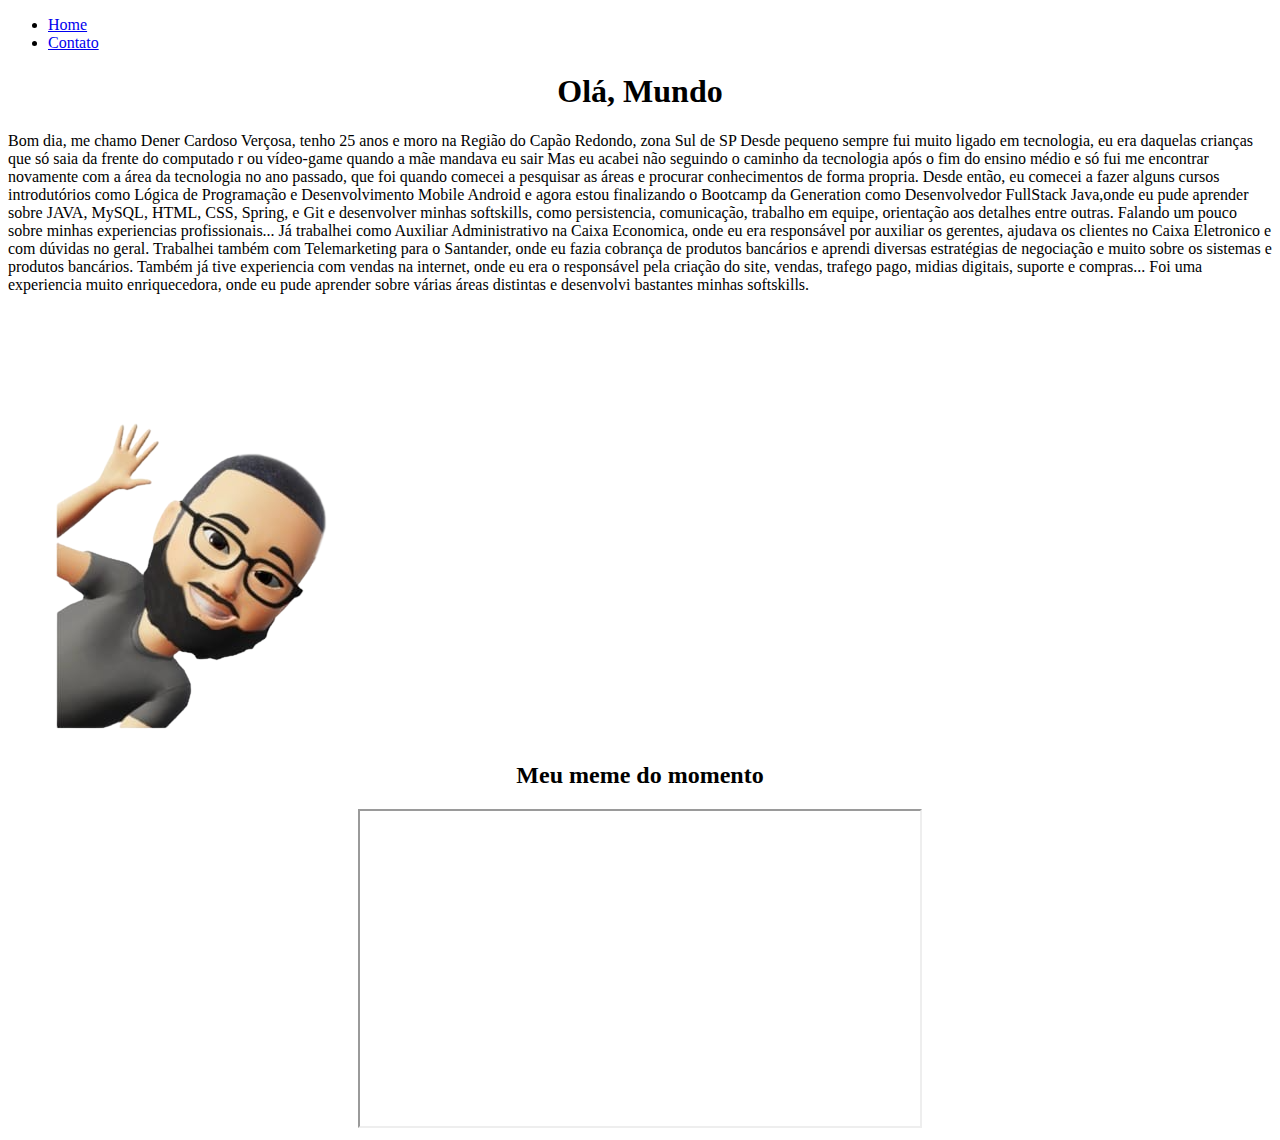
==== index.html @ b2cdfe3a "Primeira aula de HTML" ====
<!DOCTYPE html>
<html lang="pt-br">
<head>
    <meta charset="UTF-8">
    <meta http-equiv="X-UA-Compatible" content="IE=edge">
    <meta name="viewport" content="width=device-width, initial-scale=1.0">
    <title>Meu perfil</title>
</head>
<body>
    <ul>
        <li>
            <a href="file:///C:/Users/dener/Documents/Front%20End/Fundamentos-Web/index.html">
                Home
            </a>
        </li>
        <li>
            <a href="contato.html">
                Contato
            </a>
            
        </li>

        
    </ul>


    <h1> <center>Olá, Mundo</center> </h1>

    <p>
        Bom dia, me chamo Dener Cardoso Verçosa, tenho 25 anos e moro na Região do Capão Redondo, zona Sul de SP

    Desde pequeno sempre fui muito ligado em tecnologia, eu era daquelas crianças que só saia da frente do computado
    r ou vídeo-game quando a mãe mandava eu sair

    Mas eu acabei não seguindo o caminho da tecnologia após o fim do ensino médio e só fui me encontrar novamente com 
    a área da tecnologia no ano passado, que foi quando comecei a pesquisar as áreas e procurar conhecimentos de forma propria.

    Desde então, eu comecei a fazer alguns cursos introdutórios como Lógica de Programação e Desenvolvimento Mobile Android
    e agora estou finalizando o Bootcamp da Generation como Desenvolvedor FullStack Java,onde eu pude aprender sobre
    JAVA, MySQL, HTML, CSS, Spring, e Git e desenvolver minhas softskills, como persistencia, comunicação, trabalho em equipe,
    orientação aos detalhes entre outras. 

    Falando um pouco sobre minhas experiencias profissionais...

    Já trabalhei como Auxiliar Administrativo na Caixa Economica, onde eu era responsável por auxiliar os gerentes, ajudava os clientes no Caixa Eletronico
    e com dúvidas no geral.

    Trabalhei também com Telemarketing para o Santander, onde eu fazia cobrança de produtos bancários
    e aprendi diversas estratégias de negociação e muito sobre os sistemas e produtos bancários.

    Também já tive experiencia com vendas na internet, onde eu era o responsável pela criação do site,
    vendas, trafego pago, midias digitais, suporte e compras... Foi uma experiencia muito enriquecedora,
    onde eu pude aprender sobre várias áreas distintas e desenvolvi bastantes minhas softskills.
    </p>
    <img src="assets/img/avatar.png" alt="Meu avatar acenando">

    <center><h2>Meu meme do momento</h2>
    <iframe
     width="560"
     height="315"
    src="https://www.youtube.com/embed/fij-P08TmQc" 
    title="YouTube video player" 
    frameborder="3" 
    allow="accelerometer; autoplay; clipboard-write; encrypted-media; gyroscope; picture-in-picture; web-share" 
    allowfullscreen>
    </iframe>
</center>
</body>
</html>
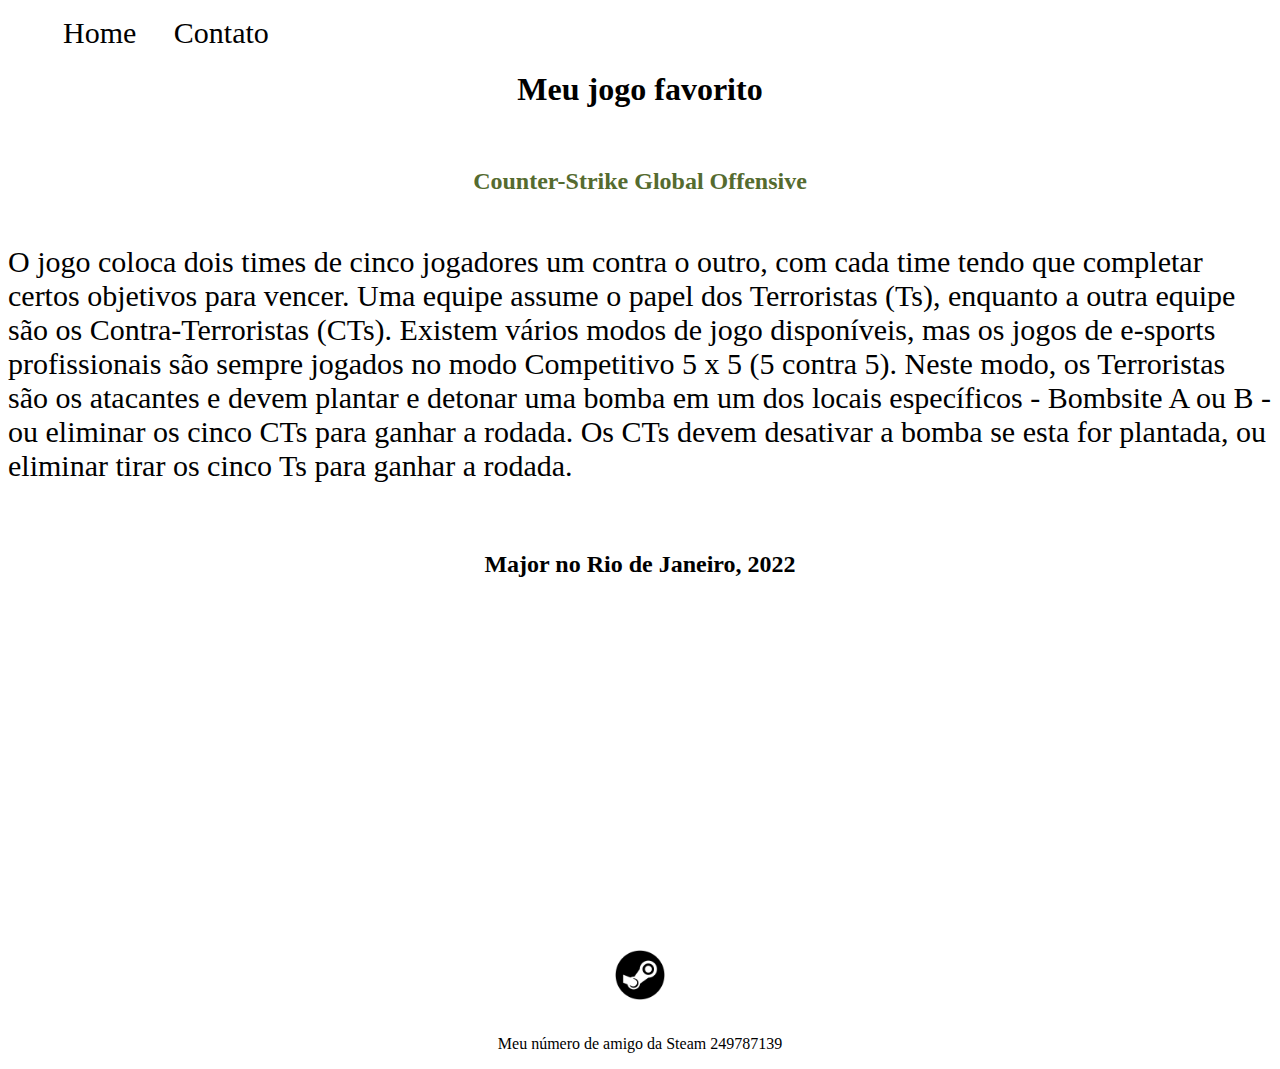
==== commit ec826e31: "Primeira aula de CSS" ====
--- a/index.html
+++ b/index.html
@@ -5,65 +5,63 @@
     <meta http-equiv="X-UA-Compatible" content="IE=edge">
     <meta name="viewport" content="width=device-width, initial-scale=1.0">
     <title>Meu perfil</title>
+    <link rel="stylesheet" href="./assets/css/style.css">
 </head>
 <body>
-    <ul>
+    <ul id="menu" >
         <li>
-            <a href="file:///C:/Users/dener/Documents/Front%20End/Fundamentos-Web/index.html">
+            <a  href="./index.html">
                 Home
             </a>
         </li>
         <li>
             <a href="contato.html">
                 Contato
-            </a>
-            
-        </li>
-
-        
+            </a> 
+        </li> 
     </ul>
 
 
-    <h1> <center>Olá, Mundo</center> </h1>
+    <h1> <center>Meu jogo favorito</center> </h1>
+    <br>
+    <h2  style="color: darkolivegreen;"> <center>Counter-Strike Global Offensive</center> </h2>
+    <div class="container">
+    
 
-    <p>
-        Bom dia, me chamo Dener Cardoso Verçosa, tenho 25 anos e moro na Região do Capão Redondo, zona Sul de SP
+<div><p style="font-size: 30px;" > O jogo coloca dois times de cinco jogadores um contra o outro, com cada time tendo que completar certos objetivos para vencer.
+    Uma equipe assume o papel dos Terroristas (Ts), enquanto a outra equipe são os Contra-Terroristas (CTs).
+    Existem vários modos de jogo disponíveis, mas os jogos de e-sports profissionais são sempre jogados no modo Competitivo 5 x 5 (5 contra 5).
+    Neste modo, os Terroristas são os atacantes e devem plantar e detonar uma bomba em um dos locais específicos - Bombsite A ou B - ou eliminar os cinco CTs para ganhar a rodada.
+    Os CTs devem desativar a bomba se esta for plantada, ou eliminar tirar os cinco Ts para ganhar a rodada.
+    </p>
+</div>
 
-    Desde pequeno sempre fui muito ligado em tecnologia, eu era daquelas crianças que só saia da frente do computado
-    r ou vídeo-game quando a mãe mandava eu sair
+<div><br>
+    <center><img  src="https://cdn.discordapp.com/attachments/1064734634493087836/1093196304965959870/giphy.gif" alt=""></center>
+</div>
+    
+        
+    </div>
+        
+        <br>
 
-    Mas eu acabei não seguindo o caminho da tecnologia após o fim do ensino médio e só fui me encontrar novamente com 
-    a área da tecnologia no ano passado, que foi quando comecei a pesquisar as áreas e procurar conhecimentos de forma propria.
-
-    Desde então, eu comecei a fazer alguns cursos introdutórios como Lógica de Programação e Desenvolvimento Mobile Android
-    e agora estou finalizando o Bootcamp da Generation como Desenvolvedor FullStack Java,onde eu pude aprender sobre
-    JAVA, MySQL, HTML, CSS, Spring, e Git e desenvolver minhas softskills, como persistencia, comunicação, trabalho em equipe,
-    orientação aos detalhes entre outras. 
-
-    Falando um pouco sobre minhas experiencias profissionais...
-
-    Já trabalhei como Auxiliar Administrativo na Caixa Economica, onde eu era responsável por auxiliar os gerentes, ajudava os clientes no Caixa Eletronico
-    e com dúvidas no geral.
-
-    Trabalhei também com Telemarketing para o Santander, onde eu fazia cobrança de produtos bancários
-    e aprendi diversas estratégias de negociação e muito sobre os sistemas e produtos bancários.
-
-    Também já tive experiencia com vendas na internet, onde eu era o responsável pela criação do site,
-    vendas, trafego pago, midias digitais, suporte e compras... Foi uma experiencia muito enriquecedora,
-    onde eu pude aprender sobre várias áreas distintas e desenvolvi bastantes minhas softskills.
-    </p>
-    <img src="assets/img/avatar.png" alt="Meu avatar acenando">
-
-    <center><h2>Meu meme do momento</h2>
-    <iframe
-     width="560"
-     height="315"
-    src="https://www.youtube.com/embed/fij-P08TmQc" 
-    title="YouTube video player" 
-    frameborder="3" 
-    allow="accelerometer; autoplay; clipboard-write; encrypted-media; gyroscope; picture-in-picture; web-share" 
-    allowfullscreen>
+    <center><h2>Major no Rio de Janeiro, 2022</h2>
+    <iframe 
+        width="560" 
+        height="315" 
+        src="https://www.youtube.com/embed/OCspjQh-BcY" 
+        title="YouTube video player" frameborder="0" 
+        allow="accelerometer; autoplay; clipboard-write; encrypted-media; gyroscope; picture-in-picture; web-share" 
+        allowfullscreen>
     </iframe>
 </center>
+
+<footer> 
+    <br>
+    <div>
+       <center><img class="tm-social" src="assets/img/steam.png" alt="Logo da steam"></center> 
+    </div>
+   <p class="center">Meu número de amigo da Steam 249787139</p> 
+</footer>
 </body>
 </html>--- a/assets/css/style.css
+++ b/assets/css/style.css
@@ -0,0 +1,43 @@
+/*
+Estilos da página index.html
+*/
+.center {
+    text-align: center;
+}
+
+.container {
+    display: flex;
+    flex-flow: row;
+    justify-content: center;
+    text-decoration: none;
+}
+
+#menu li{
+    display: inline;
+    padding: 15px;
+    font-size: 30px;
+}
+
+#menu li a {
+    text-decoration: none;
+    color: black;
+}
+
+#menu li a:hover {
+    color: grey
+}
+
+.tm-social{
+    width: 50px;
+    height: 50px;
+    padding: 15px;
+}
+
+
+
+
+
+
+/*
+Estilos da página contato.html
+*/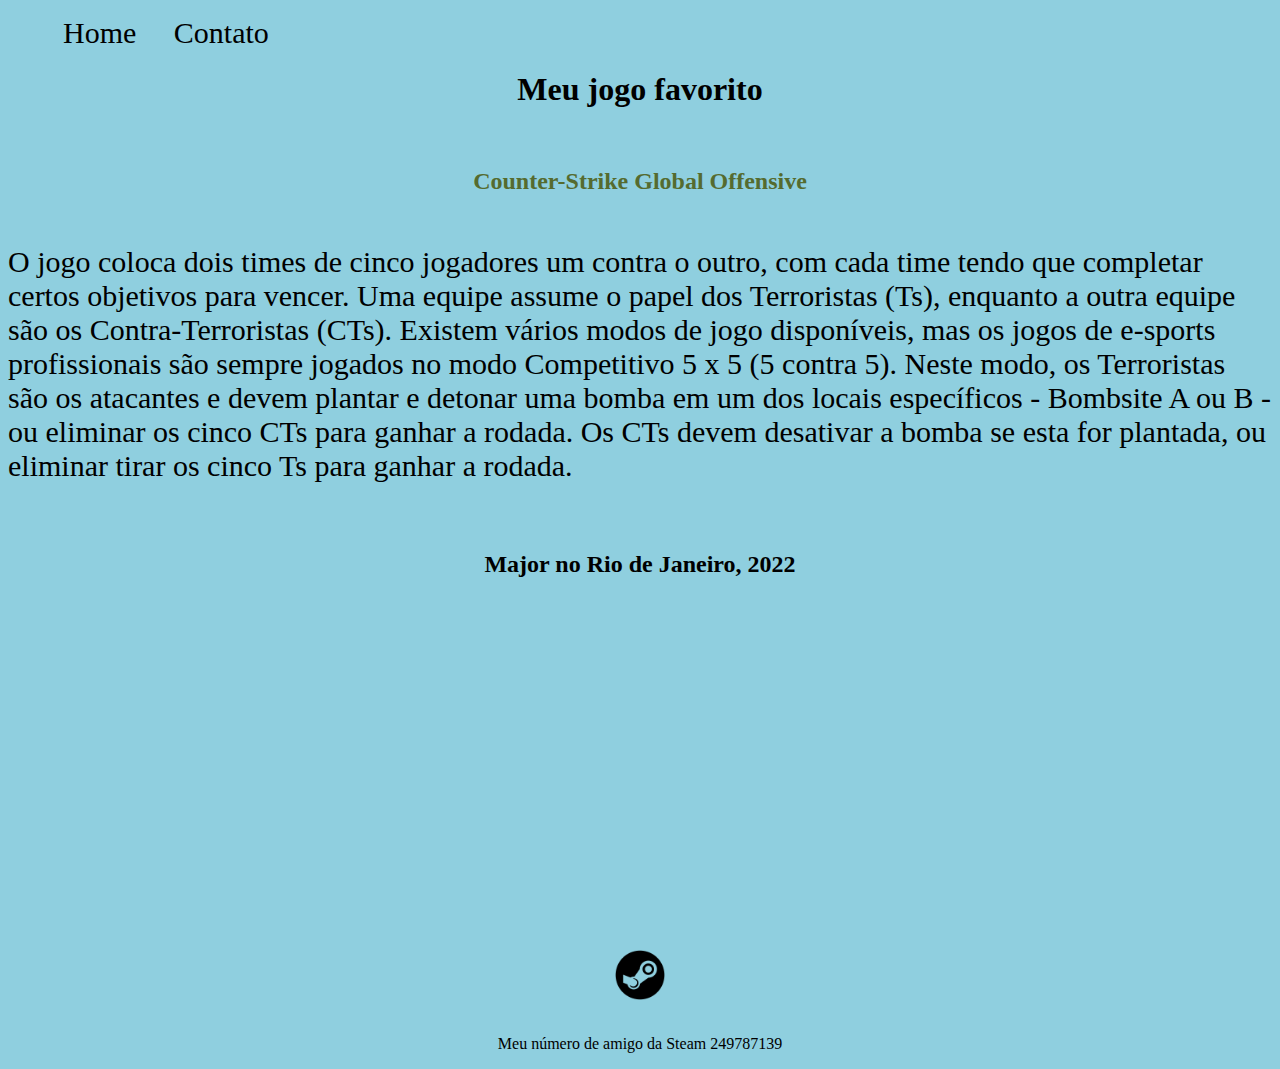
==== commit 949c2f3d: "atualizações" ====
--- a/index.html
+++ b/index.html
@@ -7,7 +7,7 @@
     <title>Meu perfil</title>
     <link rel="stylesheet" href="./assets/css/style.css">
 </head>
-<body>
+<body class="body1"> 
     <ul id="menu" >
         <li>
             <a  href="./index.html">
--- a/assets/css/style.css
+++ b/assets/css/style.css
@@ -1,6 +1,12 @@
 /*
 Estilos da página index.html
 */
+
+.body1{
+background-color: rgb(143, 207, 223);
+}
+
+
 .center {
     text-align: center;
 }
@@ -36,8 +42,11 @@
 
 
 
-
-
 /*
 Estilos da página contato.html
-*/+*/
+
+.body2{
+    background-color: rgb(143, 207, 223);
+    }
+    